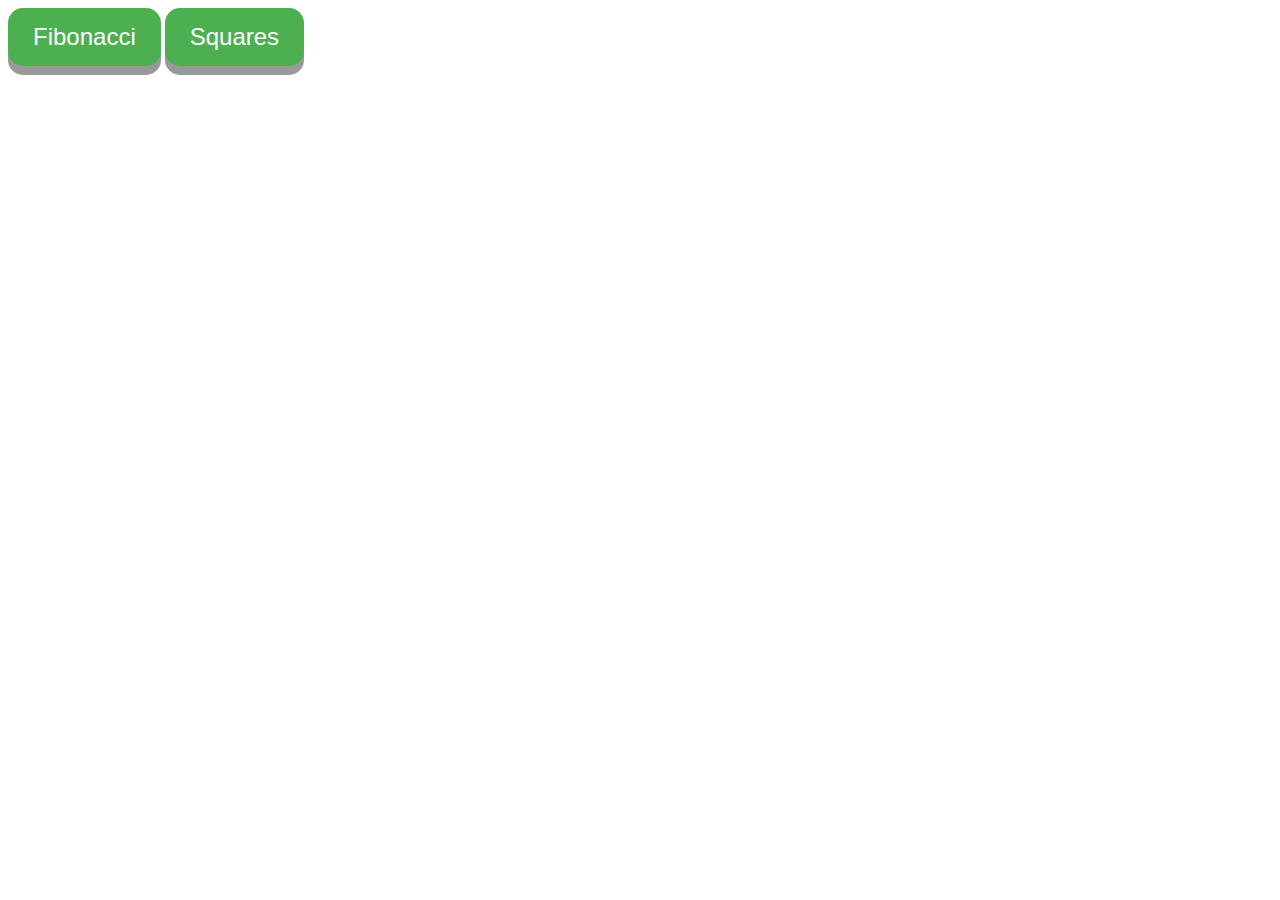
==== Lab4/1/index.html @ 4d716e1d "labs" ====
<!DOCTYPE html>
<html lang="en">
    <head>
        <link rel="stylesheet" type="text/css" href="style.css">
        <title> Lab 4 Q1 </title>
    </head>
<body>
    <button id="Fibonacci">Fibonacci</button>
    <button id="Squares">Squares</button>
    <div id="display"></div>
    <script src="script.js" type="text/javascript"></script>
</body>
</html>
---- Lab4/1/style.css ----
button {
  padding: 15px 25px;
  font-size: 24px;
  text-align: center;
  cursor: pointer;
  outline: none;
  color: #fff;
  background-color: #4caf50;
  border: none;
  border-radius: 15px;
  box-shadow: 0 9px #999;
}

button:hover {
  background-color: #3e8e41;
}

button:active {
  background-color: #3e8e41;
  box-shadow: 0 5px #666;
  transform: translateY(4px);
}
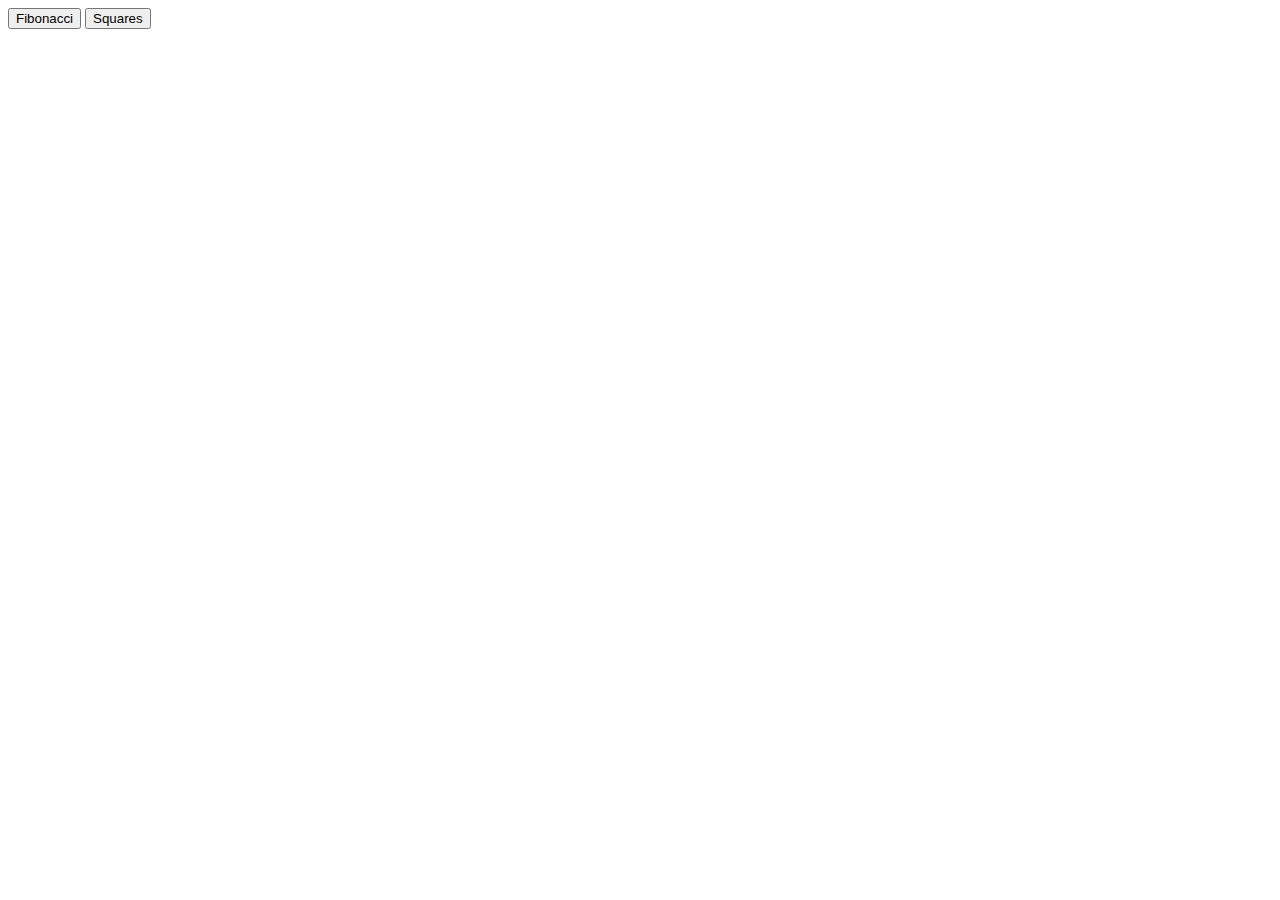
==== commit ee98be9a: "update" ====
--- a/Lab4/1/index.html
+++ b/Lab4/1/index.html
@@ -8,6 +8,37 @@
     <button id="Fibonacci">Fibonacci</button>
     <button id="Squares">Squares</button>
     <div id="display"></div>
-    <script src="script.js" type="text/javascript"></script>
+    <script>function fib(n) {
+    var array = [0, 1];
+    for (var i = 2; i < n + 1; i++) {
+        array.push(array[i - 1] + array[i - 2]);
+    }
+    return array;
+}
+
+function sqr(n) {
+    var array = [];
+    for (var i = 1; i < n + 1; i++) {
+        array.push(i**2);
+    }
+    return array;
+}
+
+function fibonacci() {
+    var value = prompt("Enter n", "10");
+    var array = fib(Number(value));
+    document.getElementById("display").innerHTML = "<p>" + array + "</p>";
+}
+
+function squares() {
+    var value = prompt("Enter n", "10");
+    var array = sqr(Number(value));
+    alert(array);
+}
+
+console.log("Javascript loaded");
+document.getElementById('Fibonacci').addEventListener("click", fibonacci);
+document.getElementById('Squares').addEventListener("click", squares);
+ </script>
 </body>
 </html>